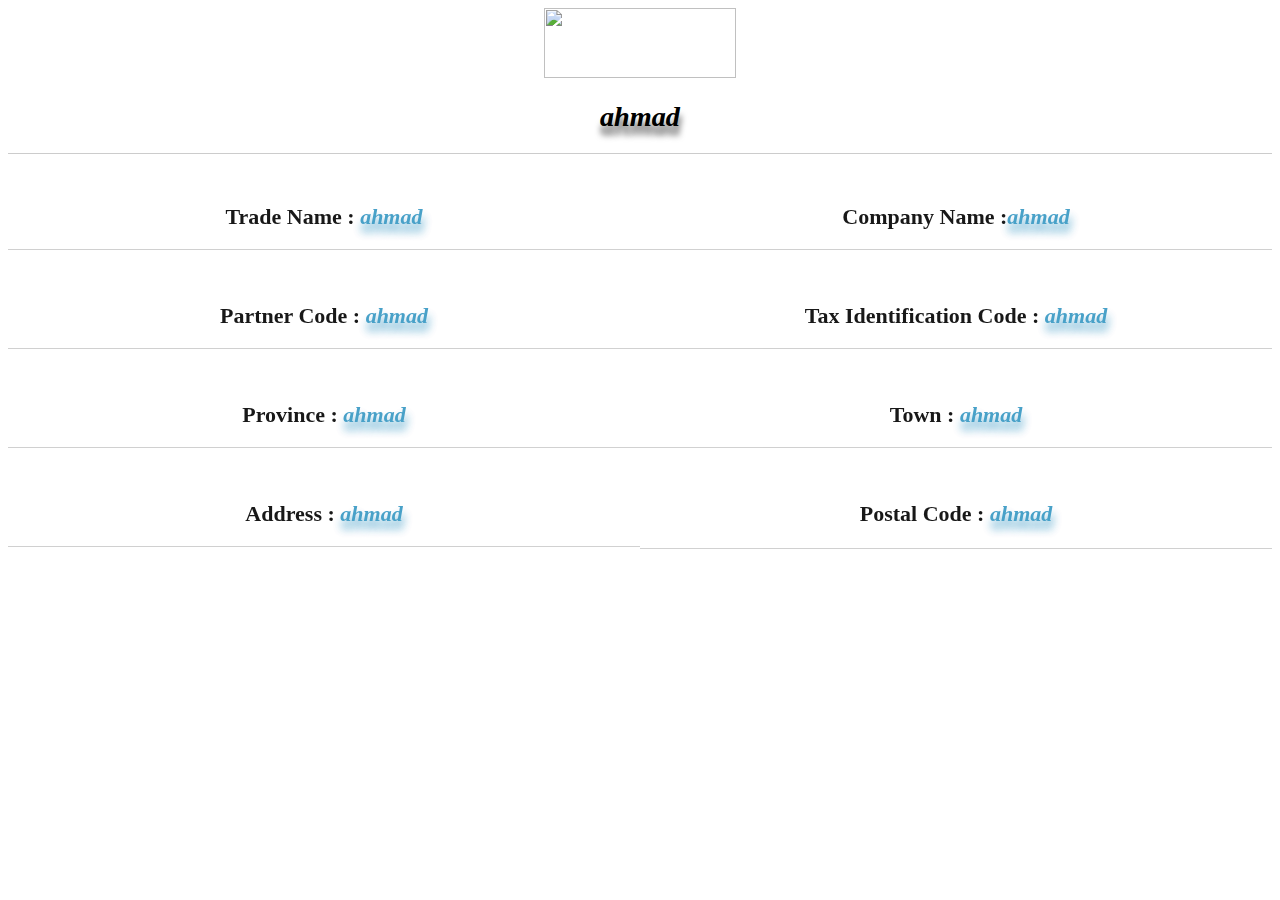
==== index.html @ c8e6a588 "partner modify design" ====
<!DOCTYPE html>
<html lang="en">
  <head>
    <meta charset="UTF-8" />
    <meta http-equiv="X-UA-Compatible" content="IE=edge" />
    <meta name="viewport" content="width=device-width, initial-scale=1.0" />
    <link rel="stylesheet" href="style.css" />
    <title>Document</title>
  </head>
  <body>
    <article
      class="
        post-1347
        partner
        type-partner
        status-publish
        has-post-thumbnail
        hentry
        ast-article-single
      "
      id="post-1347"
      itemtype="https://schema.org/CreativeWork"
      itemscope="itemscope"
    >
      <div class="ast-post-format- single-layout-1">
        <header class="top-card ast-no-meta">
          <div class="post-thumb-img-content post-thumb">
            <img
              src="http://dev-anapat.e-dalely.com/wp-content/uploads/2021/11/logo2.png"
              class="attachment-large size-large wp-post-image"
              alt=""
              loading="lazy"
              itemprop="image"
              srcset="
                http://dev-anapat.e-dalely.com/wp-content/uploads/2021/11/logo2.png      192w,
                http://dev-anapat.e-dalely.com/wp-content/uploads/2021/11/logo2-18x7.png  18w
              "
              sizes="(max-width: 192px) 100vw, 192px"
              width="192"
              height="70"
            />
          </div>
          <div class="content-title">
            <h1 class="entry-title" itemprop="headline">ahmad</h1>
          </div>
        </header>
        <!-- .top-card -->
        <div class="card-content clear" itemprop="text">
          <h3>Trade Name : <span>ahmad</span></h3>
          <h3>Company Name :<span>ahmad</span></h3>
          <h3>Partner Code : <span>ahmad</span></h3>
          <h3>Tax Identification Code : <span>ahmad</span></h3>
          <h3>Province : <span>ahmad</span></h3>
          <h3>Town : <span>ahmad</span></h3>
          <h3>Address : <span>ahmad</span></h3>
          <h3>Postal Code : <span>ahmad</span></h3>
        </div>
        <!-- .entry-content .clear -->
      </div>
    </article>
    <!-- #post-## -->
  </body>
</html>
---- style.css ----
.partner .top-card,
.partner .content-title{
  text-align: center;
}
.partner .top-card img {
  max-height: 100%;
}
.partner .content-title .entry-title {
  font-size: 1.7647058823529rem;
  text-shadow: 1px 9px 6px #000000a3;
  font-style: italic;
  background: -webkit-linear-gradient(#eee, #333);
  -webkit-background-clip: text;
  border-bottom: 1px solid #ccc;
  padding-bottom: 20px;
}
.partner .card-content {
  display: flex;
  flex-flow: wrap;
}
.partner .card-content h3 {
  width: 50%;
  border-bottom: 1px solid #ccc;
  padding-bottom: 10px;
  font-size: 22px;
  text-align: center;
  line-height: 2;
  opacity: 0.9;
}
.partner .card-content h3 span {
  opacity: 0.8;
  font-style: italic;
  text-shadow: 1px 8px 10px;
  color: #027cb3;
}
.partner .card-content > :last-child {
  margin-bottom: 20px;
}
@media (max-width: 568px) {
  .partner .card-content {
    flex-direction: column;
    align-items: center;
  }
  .partner .card-content h3 {
    width: 100%;
    font-size: 18px;
  }
}
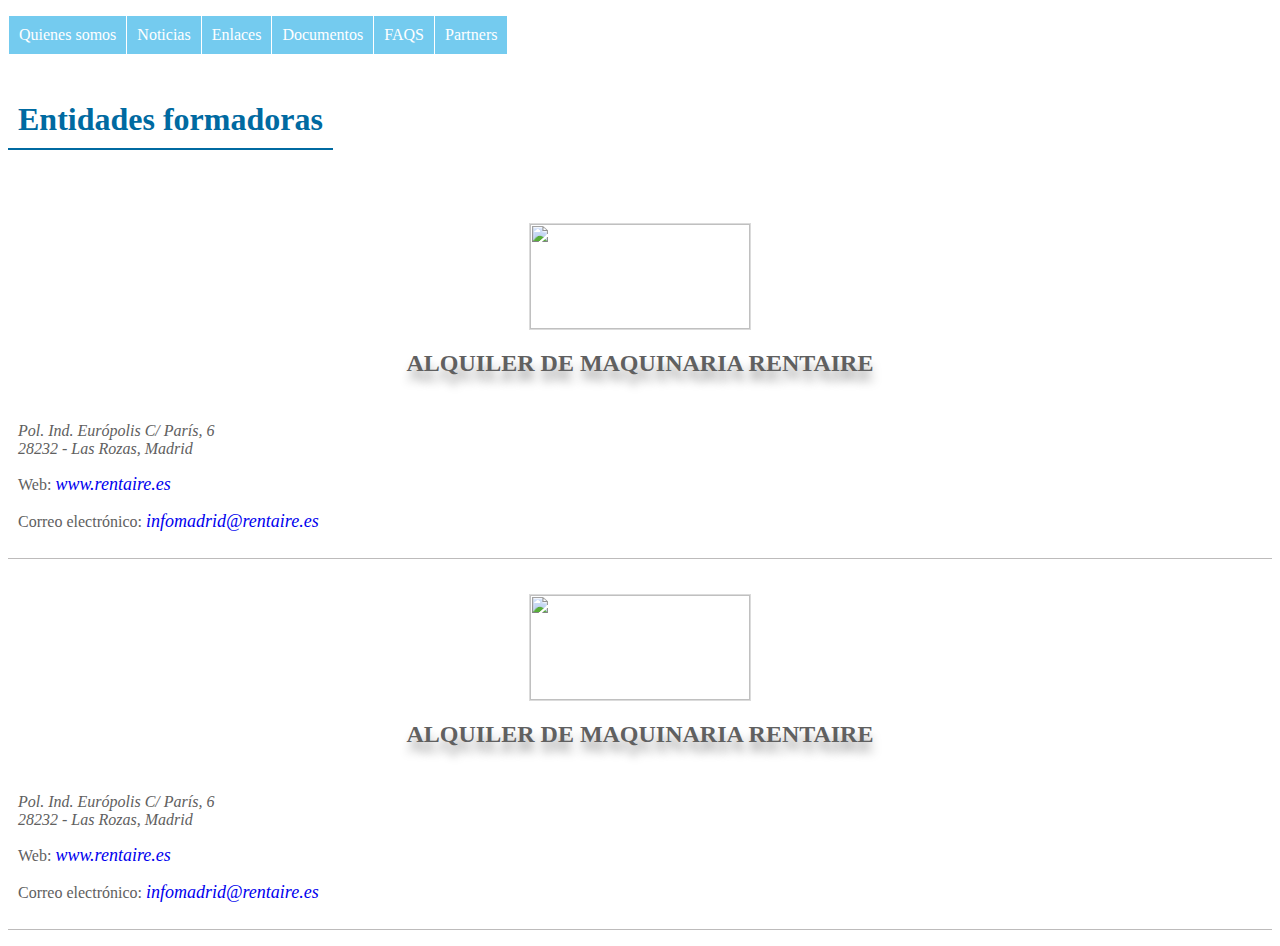
==== commit 4f725f5c: "list Entidades template" ====
--- a/index.html
+++ b/index.html
@@ -1,14 +1,17 @@
 <!DOCTYPE html>
 <html lang="en">
-  <head>
-    <meta charset="UTF-8" />
-    <meta http-equiv="X-UA-Compatible" content="IE=edge" />
-    <meta name="viewport" content="width=device-width, initial-scale=1.0" />
-    <link rel="stylesheet" href="style.css" />
-    <title>Document</title>
-  </head>
-  <body>
-    <article
+
+<head>
+  <meta charset="UTF-8" />
+  <meta http-equiv="X-UA-Compatible" content="IE=edge" />
+  <meta name="viewport" content="width=device-width, initial-scale=1.0" />
+  <link rel="stylesheet" href="style.css" />
+  <title>Document</title>
+</head>
+
+<body>
+  <!--  ************************** Start Partner ********************************* -->
+  <!-- <article
       class="
         post-1347
         partner
@@ -44,7 +47,7 @@
             <h1 class="entry-title" itemprop="headline">ahmad</h1>
           </div>
         </header>
-        <!-- .top-card -->
+     
         <div class="card-content clear" itemprop="text">
           <h3>Trade Name : <span>ahmad</span></h3>
           <h3>Company Name :<span>ahmad</span></h3>
@@ -55,9 +58,193 @@
           <h3>Address : <span>ahmad</span></h3>
           <h3>Postal Code : <span>ahmad</span></h3>
         </div>
-        <!-- .entry-content .clear -->
+      
       </div>
-    </article>
-    <!-- #post-## -->
-  </body>
-</html>
+    </article> -->
+  <!--  ************************** End Partner ********************************* -->
+
+  <!--  ************************** Start Entidades ********************************* -->
+  <div id="content" class="column">
+    <div class="section">
+      <div id="highlighted">
+        <div class="region region-highlighted">
+          <div id="block-nice-menus-1" class="block block-nice-menus">
+            <div class="content">
+              <ul class="nice-menu nice-menu-down sf-js-enabled" id="nice-menu-1">
+                <li class="
+                      menu-289
+                      menuparent
+                      menu-path-node-1
+                      active-trail
+                      first
+                      odd
+                    ">
+                  <a href="/quienes_somos" title="">Quienes somos</a>
+                  <ul style="display: none; visibility: hidden">
+                    <li class="menu-288 menu-path-node-8 first odd">
+                      <a href="/node/8" title="">Objetivos</a>
+                    </li>
+                    <li class="
+                          menu-351
+                          menu-path-entidades_formadoras
+                          active-trail
+                          even
+                          last
+                        ">
+                      <a href="/entidades_formadoras" title="" class="active">Entidades Formadoras</a>
+                    </li>
+                  </ul>
+                </li>
+                <li class="menu-217 menu-path-noticias even">
+                  <a href="/noticias">Noticias</a>
+                </li>
+                <li class="menu-258 menu-path-enlaces odd">
+                  <a href="/enlaces" title="">Enlaces</a>
+                </li>
+                <li class="menu-294 menuparent menu-path-taxonomy-term-8 even">
+                  <a href="/taxonomy/term/8" title="Documentos">Documentos</a>
+                  <ul style="display: none; visibility: hidden">
+                    <li class="
+                          menu-295
+                          menuparent
+                          menu-path-taxonomy-term-5
+                          first
+                          odd
+                        ">
+                      <a href="/taxonomy/term/5" title="Didacticos">Didacticos</a>
+                      <ul style="display: none; visibility: hidden">
+                        <li class="menu-296 menu-path-taxonomy-term-7 first odd">
+                          <a href="/taxonomy/term/7" title="Guías">Guías</a>
+                        </li>
+                        <li class="menu-297 menu-path-taxonomy-term-6 even last">
+                          <a href="/taxonomy/term/6" title="Manuales">Manuales</a>
+                        </li>
+                      </ul>
+                    </li>
+                    <li class="
+                          menu-298
+                          menuparent
+                          menu-path-taxonomy-term-1
+                          even
+                        ">
+                      <a href="/taxonomy/term/1" title="Formularios">Formularios</a>
+                      <ul style="display: none; visibility: hidden">
+                        <li class="menu-299 menu-path-taxonomy-term-3 first odd">
+                          <a href="/taxonomy/term/3" title="Inscripción">Inscripción</a>
+                        </li>
+                        <li class="menu-300 menu-path-taxonomy-term-4 even last">
+                          <a href="/taxonomy/term/4" title="Baja">Baja</a>
+                        </li>
+                      </ul>
+                    </li>
+                    <li class="menu-301 menu-path-taxonomy-term-2 odd last">
+                      <a href="/taxonomy/term/2" title="Otros">Otros</a>
+                    </li>
+                  </ul>
+                </li>
+                <li class="menu-618 menu-path-faqs odd">
+                  <a href="/faqs" title="">FAQS</a>
+                </li>
+                <li class="menu-617 menu-path-partner even last">
+                  <a href="/partner" title="">Partners</a>
+                </li>
+              </ul>
+            </div>
+          </div>
+        </div>
+      </div>
+      <a id="main-content"></a>
+      <div class="content-title"><h1 class="title" id="page-title">Entidades formadoras</h1></div>
+      <div class="tabs"></div>
+      <div class="region region-content">
+        <div id="block-system-main" class="block block-system">
+          <div class="content">
+            <div class="
+                  view view-entidades-formadoras
+                  view-id-entidades_formadoras
+                  view-display-id-page_1
+                  view-dom-id-d4543ad243c91685f3fc0d2ca8212fb5
+                ">
+              <div class="view-content">
+                <div class="item-list">
+                  <ul>
+                    <!-- item 1 -->
+                    <li class="
+                          views-row views-row-1 views-row-odd views-row-first
+                        ">
+                      <div class="views-field views-field-title">
+                      
+                     <a href="/node/4688" class="image">
+                       <img
+                              src="https://anapatformacion.org/sites/default/files/styles/medium/public/Logo%20rentaire.jpg"
+                              alt="" width="220" height="105" />
+                            <h2>ALQUILER DE MAQUINARIA RENTAIRE </h2>
+                      </a>
+                   
+                      </div>
+                      <div class="views-field views-field-entity-id-2 ">
+                        <div class="field-content address">
+                          Pol. Ind. Európolis C/ París, 6
+                        </div>
+                      </div>
+                      <div class="views-field views-field-entity-id-1 ">
+                        <div class="field-content address">
+                          28232 - Las Rozas, Madrid
+                        </div>
+                      </div>
+                      <p class="views-field views-field-field-web-entidad">
+                        Web:
+                        <a href="http://www.rentaire.es">www.rentaire.es</a>
+                      </p>
+                      <p class="views-field views-field-field-email-entidad">
+                        Correo electrónico:
+                        <a href="mailto:infomadrid@rentaire.es">infomadrid@rentaire.es</a>
+                      </p>
+                    </li>
+                  <!-- item 2 -->
+                  <li class="
+                  views-row views-row-1 views-row-odd views-row-first
+                ">
+              <div class="views-field views-field-title">
+              
+             <a href="/node/4688" class="image">
+               <img
+                      src="https://anapatformacion.org/sites/default/files/styles/medium/public/Logo%20rentaire.jpg"
+                      alt="" width="220" height="105" />
+                    <h2>ALQUILER DE MAQUINARIA RENTAIRE </h2>
+              </a>
+           
+              </div>
+              <div class="views-field views-field-entity-id-2 ">
+                <div class="field-content address">
+                  Pol. Ind. Európolis C/ París, 6
+                </div>
+              </div>
+              <div class="views-field views-field-entity-id-1 ">
+                <div class="field-content address">
+                  28232 - Las Rozas, Madrid
+                </div>
+              </div>
+              <p class="views-field views-field-field-web-entidad">
+                Web:
+                <a href="http://www.rentaire.es">www.rentaire.es</a>
+              </p>
+              <p class="views-field views-field-field-email-entidad">
+                Correo electrónico:
+                <a href="mailto:infomadrid@rentaire.es">infomadrid@rentaire.es</a>
+              </p>
+            </li>
+                  </ul>
+                </div>
+              </div>
+            </div>
+          </div>
+        </div>
+      </div>
+    </div>
+  </div>
+
+  <!--  ************************** End Entidades ********************************* -->
+</body>
+
+</html>--- a/style.css
+++ b/style.css
@@ -1,4 +1,5 @@
-.partner .top-card,
+/* ************************** Start Partner ********************************* */
+/* .partner .top-card,
 .partner .content-title{
   text-align: center;
 }
@@ -45,4 +46,113 @@
     width: 100%;
     font-size: 18px;
   }
+} */
+/* ************************** End Partner ********************************* */
+
+/* ************************** Start Entidades ********************************* */
+#content .content ul {
+  padding: 0;
+  list-style: none;
 }
+/* select item */
+#content .content #nice-menu-1{
+  list-style: none;
+  padding: 0;
+  display: flex;
+}
+#content .content #nice-menu-1 li{
+  padding: 10px;
+  background-color: #74cbef;
+  margin-left: 1px;
+  transition: .5s;
+  
+}
+@media (max-width:568px) {
+  #content .content #nice-menu-1{
+    display: block;
+  }
+  #content .content #nice-menu-1 li:not(:last-child){
+    border-bottom: 1px solid #eee;
+  }
+}
+#content .content #nice-menu-1 li:hover{
+  background-color: #0184ec;
+}
+
+#content .content #nice-menu-1 li a{
+  text-decoration: none;
+  color: #fff;
+}
+/* title page */
+#content .content-title{
+  display: flex;
+  justify-content: start;
+}
+#content .content-title .title{
+  padding: 10px;
+  color: #006aa1;
+  border-bottom: 2px solid #006aa1;
+}
+/* item style */
+#content .content .view-content ul li {
+  padding: 10px;
+  border-bottom: 1px solid #bdbbbb;
+  color: #606060;
+}
+#content .view-content li .image{
+  display: flex;
+  margin: 25px 0;
+  flex-direction: column;
+  align-items: center;
+  text-decoration: none;
+}
+#content .view-content li .image img{
+  border: 1px solid #dbdbdb;
+  transition:.5s ;
+}
+#content .view-content li .image img:hover{
+  box-shadow: 1px 3px 10px #bfbfbf;
+}
+#content .view-content li .image h2{
+color: #606060;
+text-shadow: 1px 10px 10px #00000063;
+transition: .7s;
+}
+#content .view-content li .image h2:hover{
+  background: -webkit-linear-gradient(#ccc, #333);
+  -webkit-background-clip: text;
+  -webkit-text-fill-color: transparent;
+  }
+
+@media (max-width:568px) {
+  #content .view-content li .image h2{
+   text-align: center;
+    }
+}
+#content .view-content .views-field .address{
+  font-style: italic;
+}
+#content .view-content p a{
+  text-decoration: none;
+  font-style: italic;
+  font-size: 18px;
+  position: relative;
+}
+#content .view-content p a::after{
+  content: '';
+  position: absolute;
+  bottom: -2px;
+  width: 0;
+  height: 2px;
+  transition: .5s;
+  background-color: #0184ec;
+  left: 0;
+}
+#content .view-content p a:hover{
+  color: #09426f;
+}
+#content .view-content p a:hover::after{
+  width: 100%;
+}
+/* ************************** End Entidades ********************************* */
+
